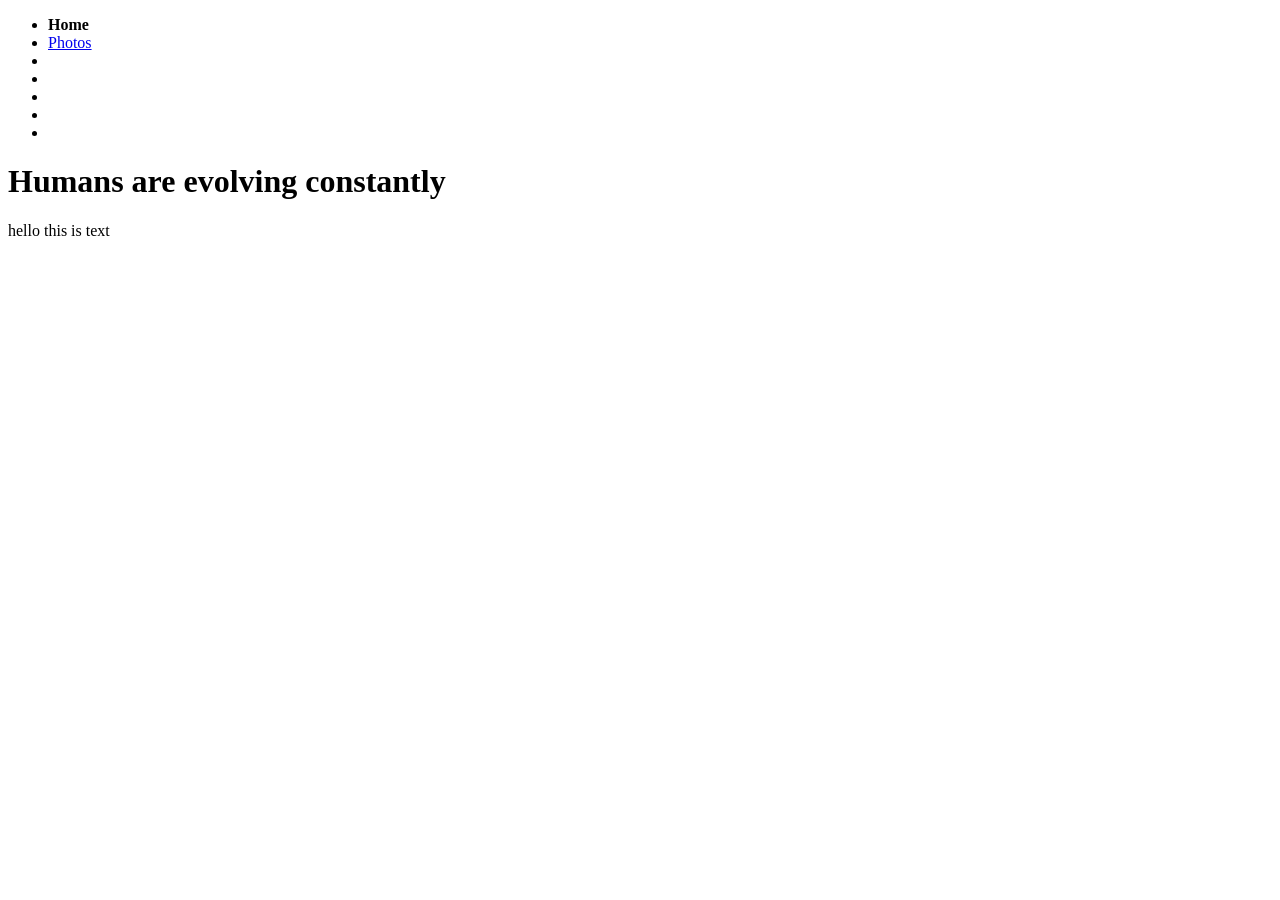
==== index.html @ ed1e5fe0 "index.html" ====
<!DOCTYPE html>
<html>
	<head>
	 
	  <body id="frontPage">
		<title>Genetics Project</title>
		<link type="text/css" rel="stylesheet" href="styles.css"/>
		<meta charset="utf-8"/>
	  <header>
	    <header></header>
    <nav>
        <ul>
            <li><strong>Home</strong></li>
            <li><a href="Photos.html">Photos</a></li>
            <li><a href=""></a></li>
            <li><a href=""></a></li>
            <li><a href=""></a><li>                                  </li>
            <li><a href=""></a></li>
            </ul>

</nav>
<h1>Humans are evolving constantly</h1>
<p ID="Text" >hello this is text</p>
  
   <p>
</header>
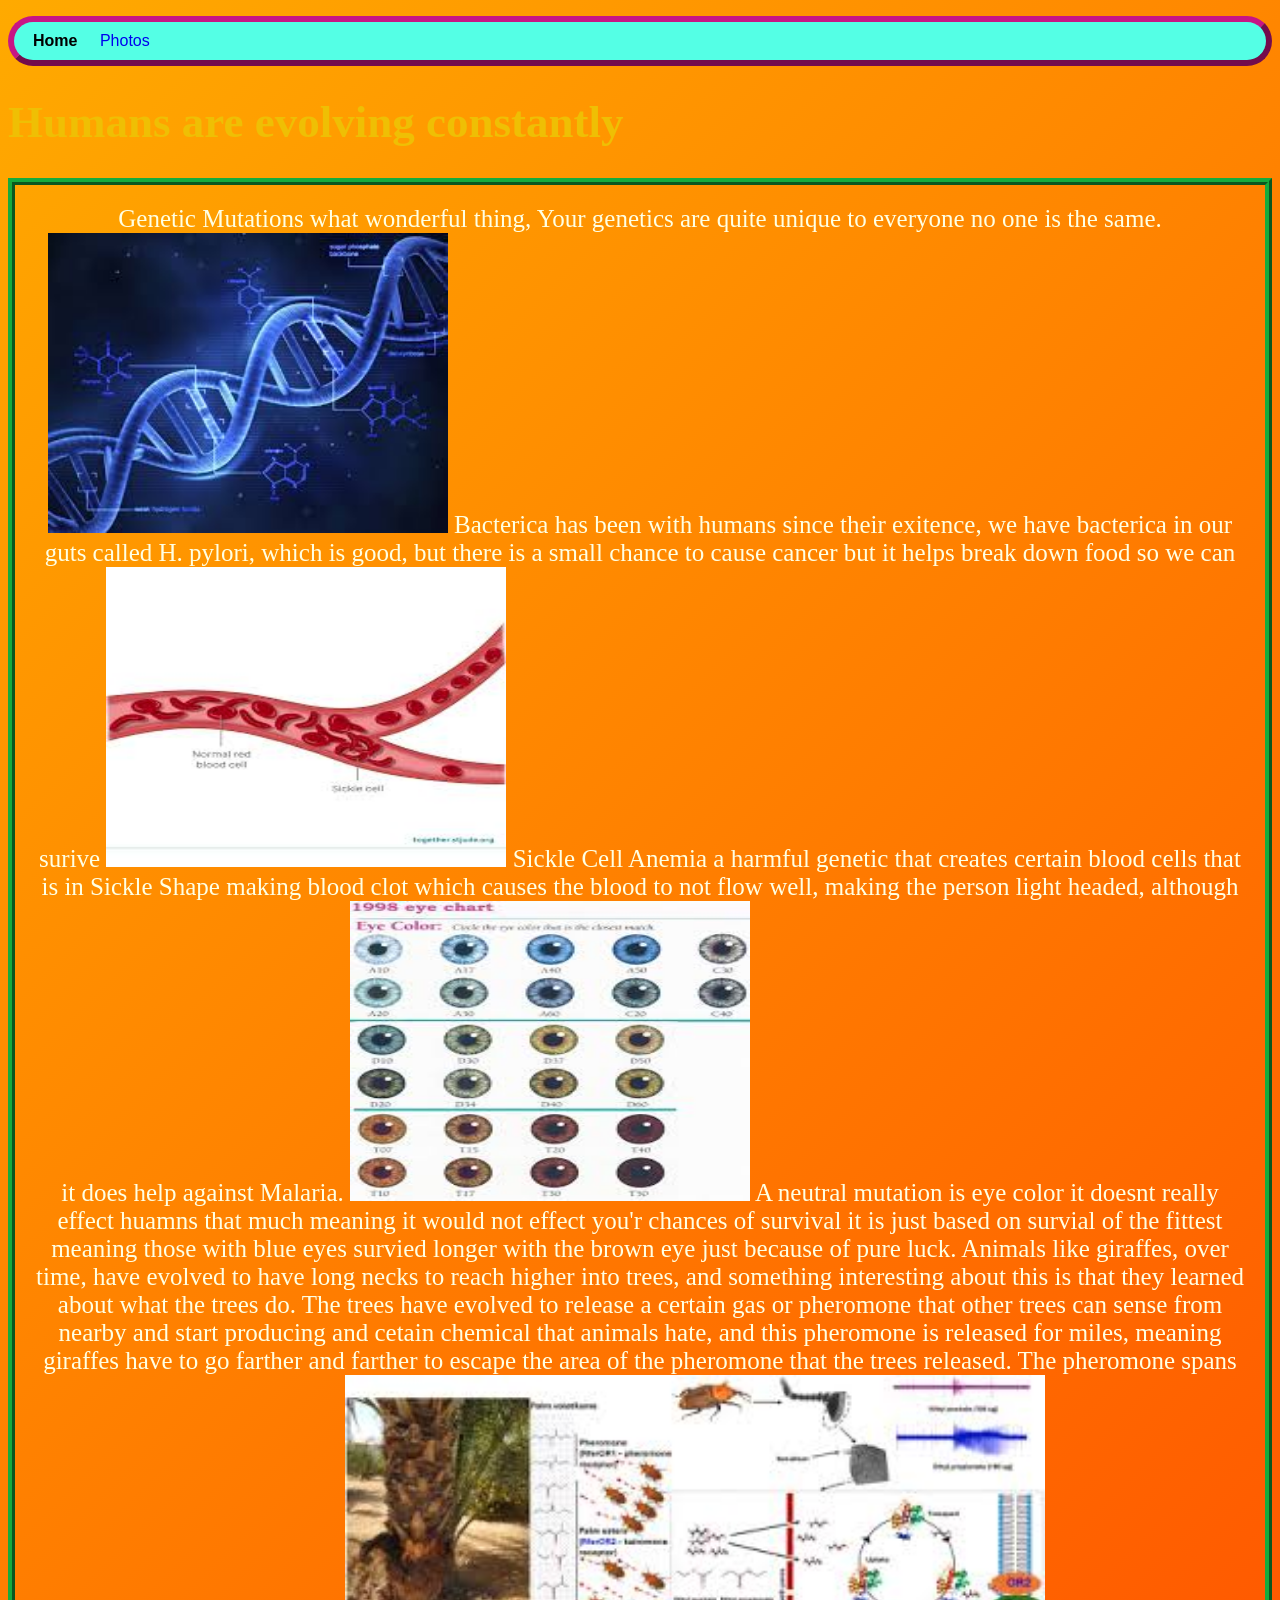
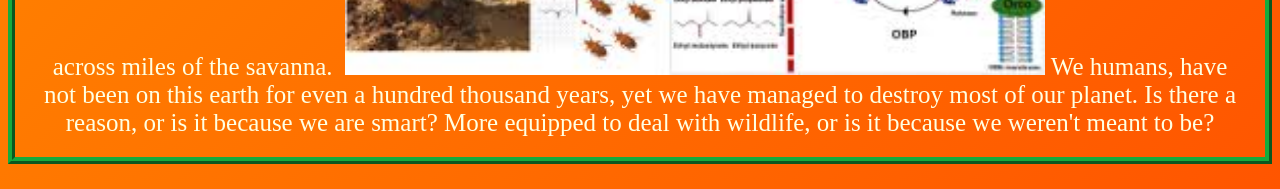
==== commit d2e1e1c6: "Update index.html" ====
--- a/index.html
+++ b/index.html
@@ -20,7 +20,39 @@
 
 </nav>
 <h1>Humans are evolving constantly</h1>
-<p ID="Text" >hello this is text</p>
+<p ID="Text" >Genetic Mutations what wonderful thing,
+Your genetics are quite unique to everyone no one is the same.
+<img src="[data-uri]" alt="Description" width="400" height="300">
+Bacterica has been with humans since their exitence, we have bacterica in our guts called H. pylori, which is good, but there is a small chance to cause cancer but it helps break down food so we can surive
+<img src="[data-uri]" alt="Description" width="400" height="300">
+Sickle Cell Anemia a harmful genetic that creates certain blood cells that is in Sickle Shape making blood clot which causes the blood to not flow well, making the person light headed, although it does help against Malaria.
+<img src="[data-uri]" alt="E" width="400" height="300">
+A neutral mutation is eye color it doesnt really effect huamns that much meaning it would not effect you'r chances of survival it is just based on survial of the fittest meaning those with blue eyes survied longer with the brown eye just because of pure luck.
+Animals like giraffes, over time, have evolved to have long necks to reach higher into trees, and something interesting about this is that they learned about what the trees do. The trees have evolved to release a certain gas or pheromone that other trees can sense from nearby and start producing and cetain chemical that animals hate, and this pheromone is released for miles, meaning giraffes have to go farther and farther to escape the area of the pheromone that the trees released. The pheromone spans across miles of the savanna.
+<img src="your-photo.jpg" alt="" style="height: 300px;">
+<img src="[data-uri]" alt="Description" style="height: 300px;">
+We humans, have not been on this earth for even a hundred thousand years, yet we have managed to destroy most of our planet. Is there a reason, or is it because we are smart? More equipped to deal with wildlife, or is it because we weren't meant to be?
+
+
+
+
+
+
+
+
+
+
+
+
+
+
+
+
+
+
+
+
+</p>
   
    <p>
 </header>
--- a/styles.css
+++ b/styles.css
@@ -0,0 +1,251 @@
+body {
+  font-family: "Helvetica", sans-serif;
+  color: black;
+  font-size 80;
+background: repeating-linear-gradient(-45deg, red 0%, yellow 60%, lime 20%, cyan 20.42%, cyan 28.56%, blue 27.7%, magenta 50%, red 46%);
+    background-size: 600vw 600vw;
+    animation: slide 10s infinite linear forwards;
+  
+  
+  
+}
+h1 {
+  color: #EFBF04;
+  font-family: "Times New Roman", serif;
+  font-size: 45px;
+
+  
+}
+h2 {
+  color: black;
+  font-family: "Times New Roman", serif;
+}
+h3 {
+  color: #FFA500;
+  font-size: 26px ;
+  
+  
+}
+h4 {
+  color:#f0d50a ;
+  font-size: 20px ;
+}
+
+
+
+
+
+
+
+
+
+
+
+
+
+
+
+
+
+
+
+
+
+
+
+
+nav ul {
+    background-color: black;
+  background-color: #54ffe5;
+  border-style: outset;
+  border-color: MediumVioletRed;
+  border-width: 6px;
+  padding: 10px;
+
+   border-radius: 100px;
+  
+}
+nav ul li {
+    margin-right: 9px;
+    margin-left: 9px;
+  display: inline;
+    list-style-type: none;   
+  
+  
+}
+nav ul li a {
+    text-decoration: none;
+}
+
+
+p { 
+  color: black;
+font-family:"Times New Roman", serif ;
+}
+.topDivider {
+  border-top-style: solid;
+  border-top-width: 2px;
+  border-top-color: #F5FFFA;
+  padding-bottom: 10px;
+}
+.stylishBox {
+  background-color: #87CEFA;
+  color: #33cc33;
+  border-style: solid;
+  border-width: 2px;
+  border-color: #F5FFFA;
+  border-radius: 10px;
+}
+#Text {
+    color: #FFFFE3;
+    border: 7px ridge #15ab3d;
+    padding: 20px;
+    text-align: center;
+font-size: 25px;
+#1 {
+
+
+
+#frontPage {
+    background: repeating-linear-gradient(-45deg, red 0%, yellow 7.14%, lime 14.28%, cyan 21.42%, cyan 28.56%, blue 35.7%, magenta 42.84%, red 50%);
+    background-size: 600vw 600vw;
+    animation: slide 10s infinite linear forwards;
+}
+
+
+ /*
+img {
+  border: 2px solid White;
+}
+img:hover {
+  border: 2px dashed Navy;
+}
+.niceLinks {
+  text-decoration: none;
+  color: #bf0808;
+}
+.niceLinks:hover {
+  color: #00FF7F;
+}
+.tinyPicture {
+    height: 136px;
+    border-radius: 10px;
+}
+.card {
+    width: 200px;
+    height: 200px;
+    border: 2px solid #F0FFFF;
+    border-radius: 10px;
+    box-sizing: border-box;
+    padding: 10px;
+    margin-top: 10px;
+    font-family: "Trebuchet MS", sans-serif;
+}
+.card:hover {
+    border-color: #1E90FF;
+}
+nav ul {
+    padding: 0.5em;
+    display: flex;
+    /* flex-direction: none; */
+}
+nav ul li {
+    text-align: center;
+    list-style-type: none;
+    margin-right: 0.5em;
+    margin-left: 0.5em;
+}
+.card:hover {
+    box-shadow: 0px 2px 2px rgba(0,0,0,0.2);
+    transform: translateY(-2px);
+    transition: all 0.2s ease-out;
+}
+
+ img {
+    border: 2px solid White;
+  }
+  img:hover {
+    border: 2px dashed Navy;
+  }
+
+
+
+
+
+
+
+
+
+
+
+
+
+
+
+
+
+
+
+
+
+
+
+
+
+
+
+
+
+
+
+
+
+
+
+
+
+
+
+
+
+
+
+
+
+
+
+
+
+
+
+
+
+
+
+
+
+
+
+
+/*
+
+.lightbox{
+    background: rgba(0,0,0,0.8);
+    color: #ffffff;
+    text-align: center;
+    text-decoration: none;
+    width: 100%;
+    height: 100%;
+    top: 0;
+    left: 0;
+    position: fixed;
+    visibility: hidden;
+    z-index: 999;
+}
+.lightbox:target {
+    visibility: visible;
+}
+p {
+  font-size: 20px;
+  color: darkred;
+} 
